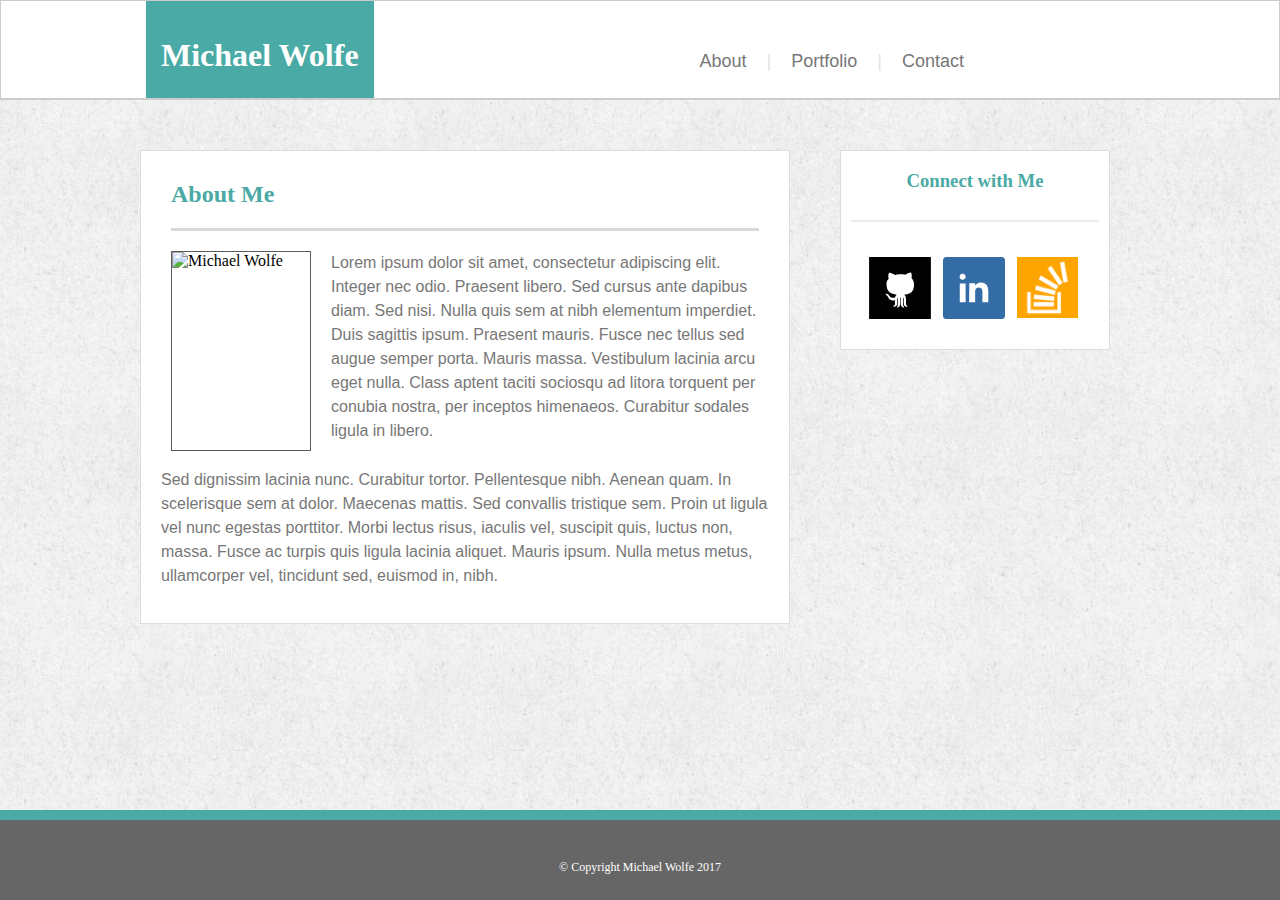
==== index.html @ 409eb9d4 "initial commit" ====
<!DOCTYPE html>
<html lang="en">
<head>
	<title>Michael Wolfe Portfolio</title>
	<meta charset="UTF-8">
	<link rel="stylesheet" type="text/css" href="css/style.css">
</head>

<body>
	<div class="wrapper">
	<header>
		<div id="name">
			<h1>Michael Wolfe</h1>
		</div>

		<nav id="menu"> 
			<a href="index.html">About</a> | <a href="portfolio.html">Portfolio</a> | <a href="contact.html">Contact</a>
		</nav>
	</header>

	<section>
		<div id="main">
			<h2>About Me</h2>
			<hr id="main-line" />
			<img id="profile-picture" src="images/me.jpg" alt="Michael Wolfe">
			
			<p>Lorem ipsum dolor sit amet, consectetur adipiscing elit. Integer nec odio. Praesent libero. Sed cursus ante dapibus diam. Sed nisi. Nulla quis sem at nibh elementum imperdiet. Duis sagittis ipsum. Praesent mauris. Fusce nec tellus sed augue semper porta. Mauris massa. Vestibulum lacinia arcu eget nulla. Class aptent taciti sociosqu ad litora torquent per conubia nostra, per inceptos himenaeos. Curabitur sodales ligula in libero.</p>

			<p>Sed dignissim lacinia nunc. Curabitur tortor. Pellentesque nibh. Aenean quam. In scelerisque sem at dolor. Maecenas mattis. Sed convallis tristique sem. Proin ut ligula vel nunc egestas porttitor. Morbi lectus risus, iaculis vel, suscipit quis, luctus non, massa. Fusce ac turpis quis ligula lacinia aliquet. Mauris ipsum. Nulla metus metus, ullamcorper vel, tincidunt sed, euismod in, nibh.</p>

		</div>

			<aside id="connect">
				<h3>Connect with Me</h3>
				<hr id="connect-line" />
				<div id="icons">
					
					<div>
						<a href="https://github.com/Gnarwall19" target="blank">
						<img id="github" src="images/icons/github3.svg" alt="GitHub">
						</a>
					</div>

					<div>
						<a href="https://www.linkedin.com/in/michael-wolfe-7307288b/" target="blank">
						<img id="linkedin" src="images/icons/linkedin.svg" alt="LinkedIn">
						</a>
					</div>

					<div>
						<a href="https://stackoverflow.com/users/8322236/michael-wolfe" target="blank">
						<img id="stackoverflow" src="images/icons/stackoverflow.png" alt="StackOverflow">
						</a>
					</div>


			</div>


			</aside>
	</section>

	<footer>
		&copy; Copyright Michael Wolfe 2017
	</footer>

	</div>


</body>
</html>
---- css/style.css ----
* {
	box-sizing: border-box;
}

html, body {
	background: #e3ebf7;
	margin: 0px;
	padding: 0px;
	height: 100%;
}

body {
	width: 100%;
	background-image: url("../images/paper_3.png");
	overflow: auto;
}

.wrapper {
	height: 100%;
	height: auto;
	min-height: 100%;
	margin: 0 auto;
}

header {
	margin: 0 auto;
	width: 100%;
	background: #fff;
	border: 1px solid #ccc;
	border-bottom: 2px solid #ccc;
	position: absolute;
	overflow: auto;
	height: 100px;
	margin-right: 20px;
	
}

#name {
	background: #4aaaa5;
	color: white;
	display: inline-block;
	float: left;
	margin-left: 145px;
	bottom: 0px;
	height: 100%;
	padding: 15px;
	font-family: Georgia, Times, "Times New Roman", serif;
}

#menu {
	display: inline-block;
	position: relative;
	right: 300px;
	float: right;
	padding-top: 50px;
	font-size: 18px;
	font-family: Arial, "Helvetica Nue", Helvetica, sans-serif;
	color: #e5e3e3;
}

a {
	color: #777777;
	margin: 15px;
	text-decoration: none;
}

#profile-picture {
	height: 200px;
	width: 140px;
	margin-left: 20px;
	margin-right: 20px;
	border: 1px solid #5a5b5b;
	float: left;
	clear: left;
}

#main,
#connect {
	float: left;
	background: white;
	margin-top: 150px;
}

h2 {
	color: #4aaaa5;
	margin-left: 20px;
	font-family: Georgia, Times, "Times New Roman", serif;
}

#main {
	width: 650px;
	display: inline-block;
	margin-bottom: 120px;
	margin-left: 40px;
	border: 1px solid #ddd;
	background: #fff;
	position: relative;
	left: 100px;
	padding: 10px;
}



#contact-form {
	padding: 0px 20px 20px 20px;
	font-family: Arial, "Helvetica Nue", Helvetica, sans-serif;
	font-size: 18px;
	color: #777;
}

input[type=text] {
	width: 100%;
	padding: 8px;
	margin-top: 7px;
	font-size: 14px;
}

textarea {
	width: 100%;
	margin-top: 7px;
}

input[type=submit] {
	width: 115px;
	padding: 13px;
	margin-top: 5px;
	background: #4aaaa5;
	border: none;
	color: #fff;
	font-family: Arial, "Helvetica Nue", Helvetica, sans-serif;
	font-size: 16px;

}



.portfolio-image {
	width: 270px;
	height: 205px;
	background: black;
}

.portfolio-box {
	width: 270px;
	height: 205px;
	position: relative;
	display: inline-block;
}

.portfolio-lable {
	width: 100%;
	background-color:#4aaaa5;
	color: #ffffff;
	margin: 0 auto;
	display: inline-block;
	position: relative;
	bottom: 70px;
	text-align: center;

}


p {
	margin: 10px;
	margin-bottom: 25px;
	color: #777777;
	font-family: Arial, "Helvetica Nue", Helvetica, sans-serif;
	line-height: 150%;
}

h3 {
	color: #4aaaa5;
	text-align: center;
	position: relative;
	bottom: 10px;
	font-family: Georgia, Times, "Times New Roman", serif;
}

#connect {
	width: 270px;
	border: 1px solid #ddd;
	background: #fff;
	display: inline-block;
	height: 200px;
	padding: 10px;
	position: relative;
	left: 150px;
}

#github {
	height: 69px;
	width: 69px;
	display: inline-block;
	float: left;
	margin-right: 10px;
	position: relative;
	top: 1px;
}

#linkedin {
	height: 62px;
	width: 62px;
	display: inline-block;
	float: left;
	position: relative;
	bottom: 13px;
	right: 2px;
}

#stackoverflow {
	height: 61px;
	width: 61px;
	display: inline-block;
	float: left;
	margin-left: 10px;
	position: relative;
	bottom: 31px;
}

#icons {
	margin-top: 30px;
	position: relative;
	left: 15px;
}

footer {
	clear: both;
	text-align: center;
	padding: 40px;
	font-size: 12px;
	background: #666;
	color: white;
	margin: 0 auto;
	position: fixed;
	bottom: 0;
	width: 100%;
	height: 60px;
	border-top: 10px solid #4aaaa5;
}

#main-line {
	margin-bottom: 20px;
	margin-left: 20px;
	margin-right: 20px;
	height: 3px;
	background-color: #d8d8d8;
	border: none;
}

#connect-line {
	margin-bottom: 10px;
	height: 1.5px;
	background-color: #d8d8d8;
	border: none;
	opacity: 0.5;
}

section {
	width: 960px;
}
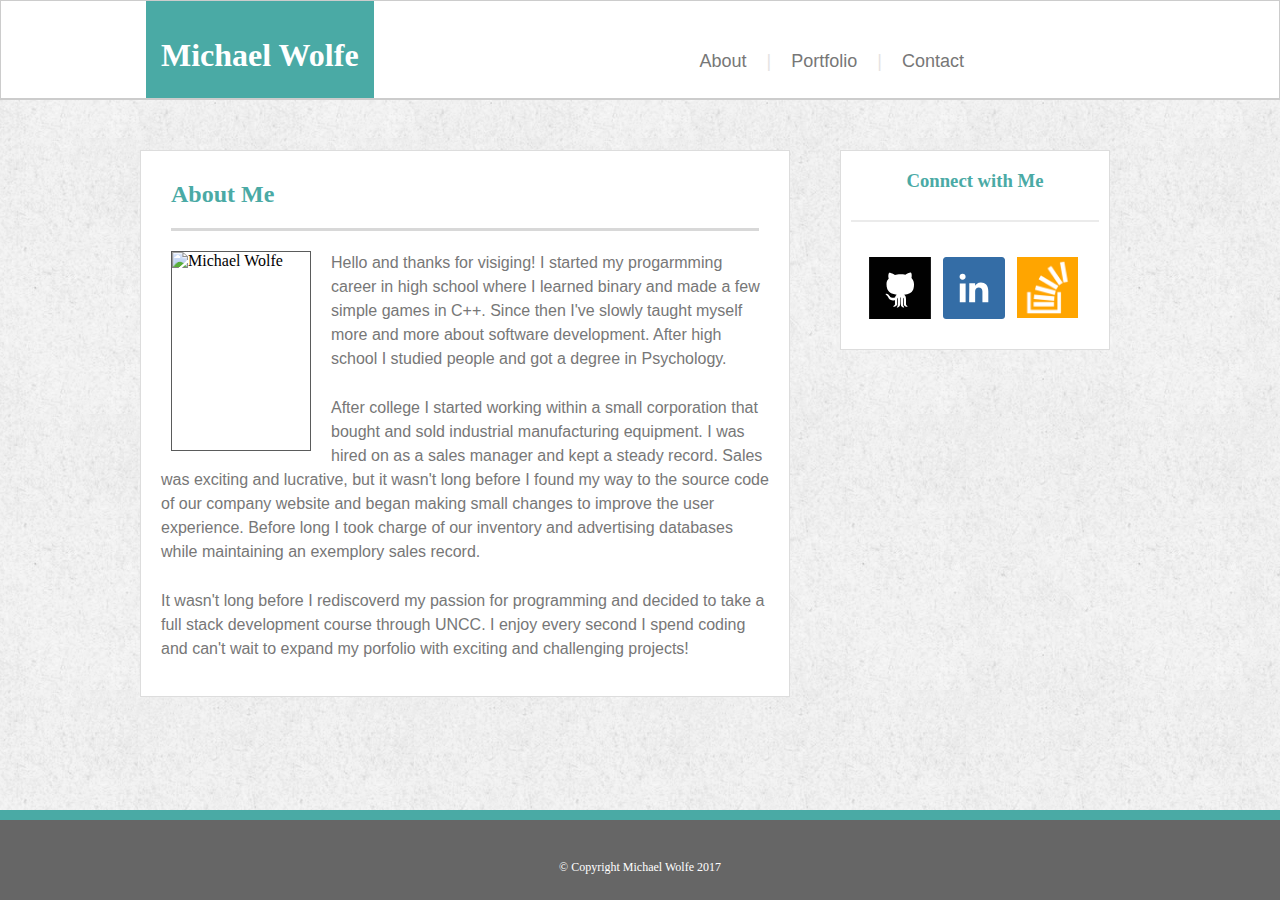
==== commit ea15cf90: "added a bio" ====
--- a/index.html
+++ b/index.html
@@ -4,6 +4,7 @@
 	<title>Michael Wolfe Portfolio</title>
 	<meta charset="UTF-8">
 	<link rel="stylesheet" type="text/css" href="css/style.css">
+	<!-- <link rel="stylesheet" type="text/css" href="css/reset.css"> -->
 </head>
 
 <body>
@@ -24,9 +25,11 @@
 			<hr id="main-line" />
 			<img id="profile-picture" src="images/me.jpg" alt="Michael Wolfe">
 			
-			<p>Lorem ipsum dolor sit amet, consectetur adipiscing elit. Integer nec odio. Praesent libero. Sed cursus ante dapibus diam. Sed nisi. Nulla quis sem at nibh elementum imperdiet. Duis sagittis ipsum. Praesent mauris. Fusce nec tellus sed augue semper porta. Mauris massa. Vestibulum lacinia arcu eget nulla. Class aptent taciti sociosqu ad litora torquent per conubia nostra, per inceptos himenaeos. Curabitur sodales ligula in libero.</p>
+			<p>Hello and thanks for visiging! I started my progarmming career in high school where I learned binary and made a few simple games in C++. Since then I've slowly taught myself more and more about software development. After high school I studied people and got a degree in Psychology.</p>
 
-			<p>Sed dignissim lacinia nunc. Curabitur tortor. Pellentesque nibh. Aenean quam. In scelerisque sem at dolor. Maecenas mattis. Sed convallis tristique sem. Proin ut ligula vel nunc egestas porttitor. Morbi lectus risus, iaculis vel, suscipit quis, luctus non, massa. Fusce ac turpis quis ligula lacinia aliquet. Mauris ipsum. Nulla metus metus, ullamcorper vel, tincidunt sed, euismod in, nibh.</p>
+			<p>After college I started working within a small corporation that bought and sold industrial manufacturing equipment. I was hired on as a sales manager and kept a steady record. Sales was exciting and lucrative, but it wasn't long before I found my way to the source code of our company website and began making small changes to improve the user experience. Before long I took charge of our inventory and advertising databases while maintaining an exemplory sales record.</p>
+
+			<p>It wasn't long before I rediscoverd my passion for programming and decided to take a full stack development course through UNCC. I enjoy every second I spend coding and can't wait to expand my porfolio with exciting and challenging projects!</p>
 
 		</div>
 
--- a/css/style.css
+++ b/css/style.css
@@ -16,10 +16,12 @@
 }
 
 .wrapper {
-	height: 100%;
 	height: auto;
 	min-height: 100%;
 	margin: 0 auto;
+	width: 960px;
+	float: left;
+	/* width: 960px; float: left; -----?? */
 }
 
 header {
@@ -47,8 +49,8 @@
 	font-family: Georgia, Times, "Times New Roman", serif;
 }
 
-#menu {
-	display: inline-block;
+#menu {										/* Fix withoug "fixing"?? */
+	display: inline-block;	/* Move to the right */
 	position: relative;
 	right: 300px;
 	float: right;
@@ -62,6 +64,11 @@
 	color: #777777;
 	margin: 15px;
 	text-decoration: none;
+}
+
+a:hover {
+	color: #ff0000;
+	font-weight: bold;			/* Bold changes position of nav */
 }
 
 #profile-picture {
@@ -77,7 +84,7 @@
 #main,
 #connect {
 	float: left;
-	background: white;
+	background: #fff;
 	margin-top: 150px;
 }
 
@@ -93,7 +100,6 @@
 	margin-bottom: 120px;
 	margin-left: 40px;
 	border: 1px solid #ddd;
-	background: #fff;
 	position: relative;
 	left: 100px;
 	padding: 10px;
@@ -137,7 +143,7 @@
 .portfolio-image {
 	width: 270px;
 	height: 205px;
-	background: black;
+	background: green;
 }
 
 .portfolio-box {
@@ -145,6 +151,7 @@
 	height: 205px;
 	position: relative;
 	display: inline-block;
+	left: 12px;							/*Check This*/
 }
 
 .portfolio-lable {
@@ -156,7 +163,8 @@
 	position: relative;
 	bottom: 70px;
 	text-align: center;
-
+	font-family: Georgia, Times, "Times New Roman", serif;
+	font-size: 16px;
 }
 
 
@@ -179,7 +187,6 @@
 #connect {
 	width: 270px;
 	border: 1px solid #ddd;
-	background: #fff;
 	display: inline-block;
 	height: 200px;
 	padding: 10px;
